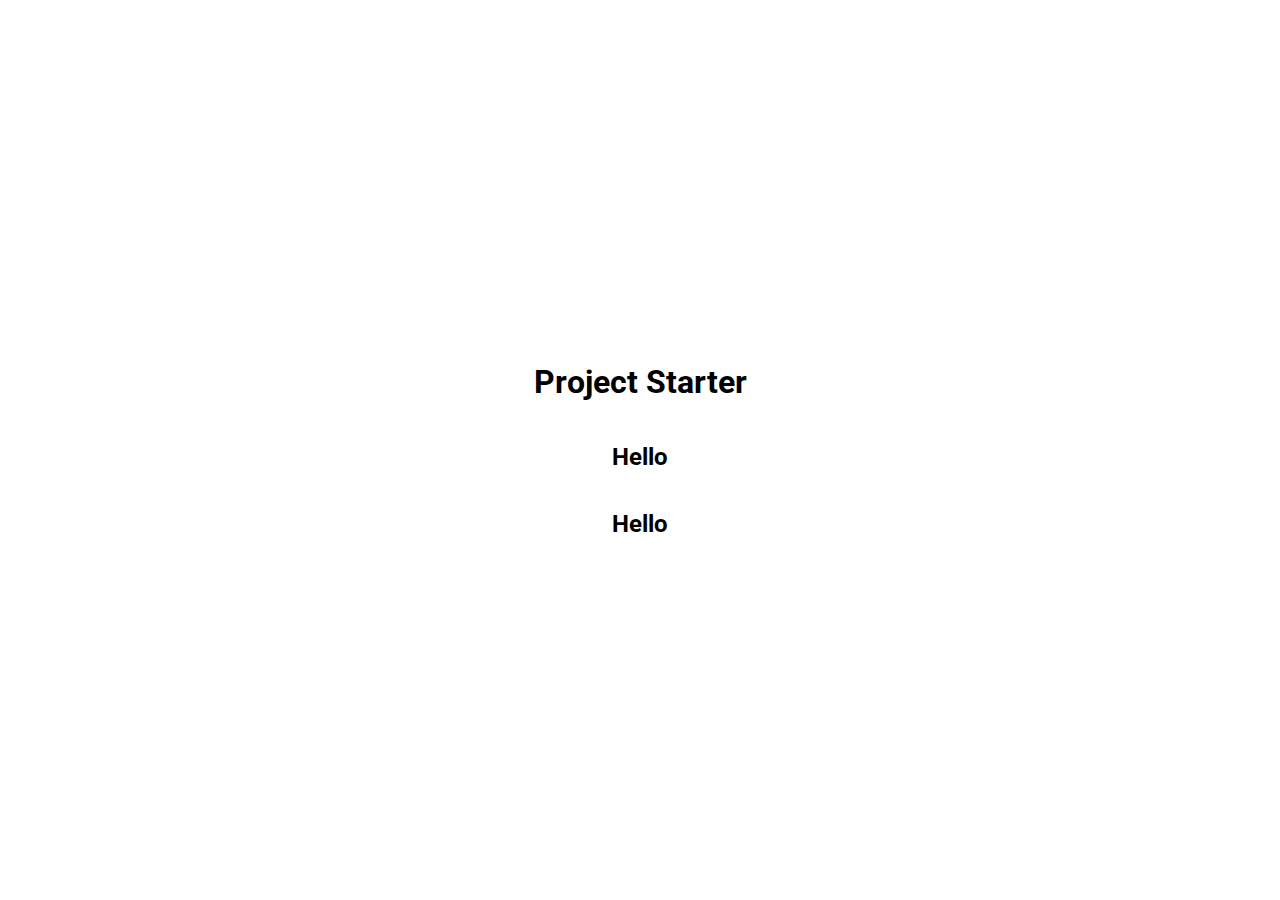
==== project-starter/index.html @ f7935cbd "project-starter" ====
<!DOCTYPE html>
<html lang="en">
<head>
    <meta charset="UTF-8">
    <meta name="viewport" content="width=device-width, initial-scale=1.0">
    <link rel="stylesheet" href="style.css">
    <title>My Project</title>
</head>
<body>
    <h1>Project Starter</h1>
    <h2>Hello</h2>
    <h2>Hello</h2>
    <script src="script.js"></script>
</body>
</html>
---- project-starter/style.css ----
@import url('https://fonts.googleapis.com/css2?family=Roboto&display=swap');
*{
    box-sizing: border-box;
}
body{
    font-family: 'Roboto', sans-serif;
    display: flex;
    flex-direction: column;
    align-items: center;
    justify-content: center;
    height: 100vh;
    margin: 0;
}
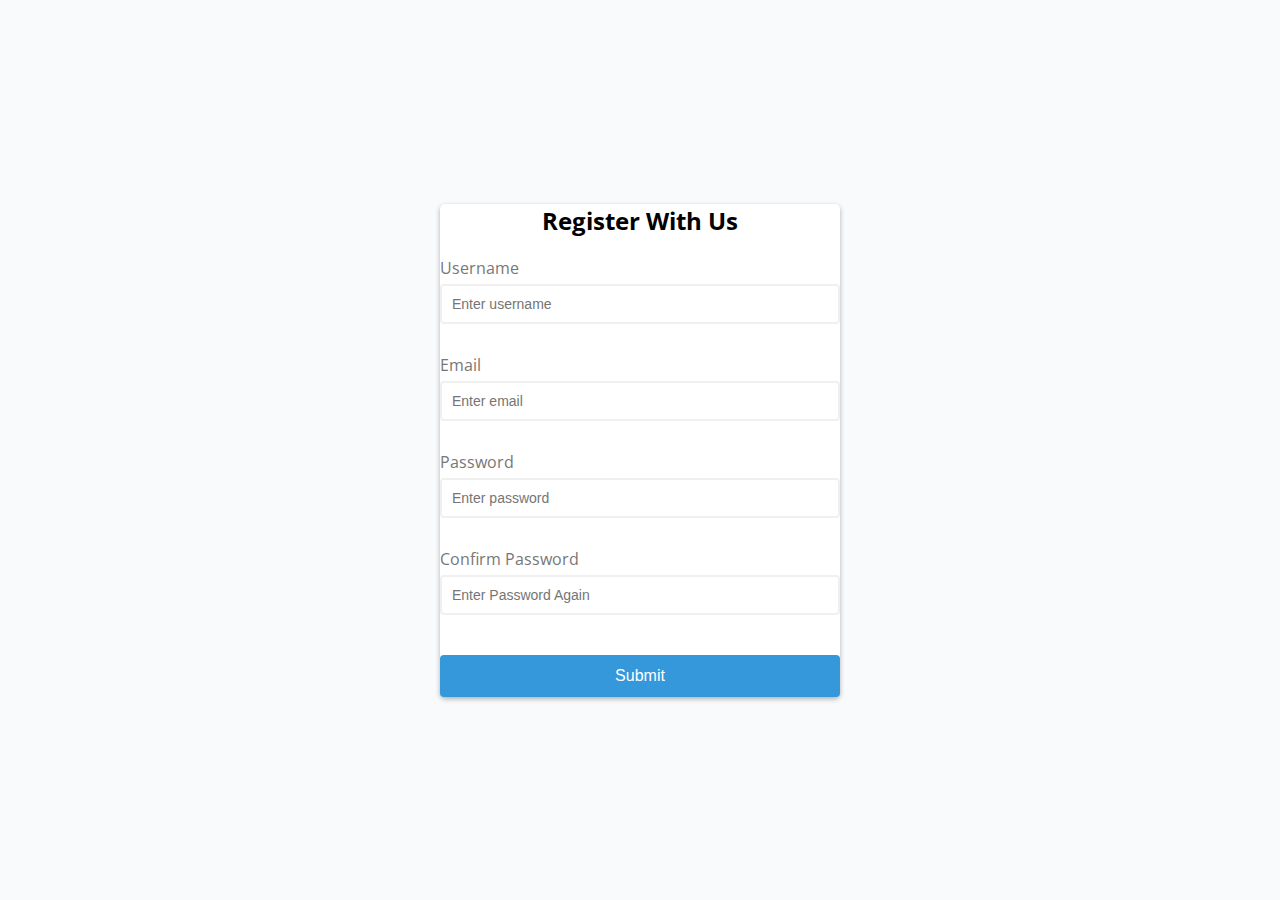
==== commit f986e8d8: "form validator" ====
--- a/project-starter/index.html
+++ b/project-starter/index.html
@@ -4,12 +4,35 @@
     <meta charset="UTF-8">
     <meta name="viewport" content="width=device-width, initial-scale=1.0">
     <link rel="stylesheet" href="style.css">
-    <title>My Project</title>
+    <title>Form Validator</title>
 </head>
 <body>
-    <h1>Project Starter</h1>
-    <h2>Hello</h2>
-    <h2>Hello</h2>
+    <div class="container">
+        <form id="form" class="form">
+            <h2>Register With Us</h2>
+            <div class="form-control">
+                <label for="username">Username</label>
+                <input type="text" id="username" placeholder="Enter username">
+                <small>Error Message</small>
+            </div>
+            <div class="form-control">
+                <label for="Email">Email</label>
+                <input type="text" id="email" placeholder="Enter email">
+                <small>Error Message</small>
+            </div>
+            <div class="form-control">
+                <label for="password">Password</label>
+                <input type="password" id="password" placeholder="Enter password">
+                <small>Error Message</small>
+            </div>
+            <div class="form-control">
+                <label for="confirm password">Confirm Password</label>
+                <input type="password" id="password" placeholder="Enter Password Again">
+                <small>Error Message</small>
+            </div>
+            <button type="submit">Submit</button>
+        </form>
+    </div>
     <script src="script.js"></script>
 </body>
 </html>--- a/project-starter/style.css
+++ b/project-starter/style.css
@@ -1,13 +1,83 @@
-@import url('https://fonts.googleapis.com/css2?family=Roboto&display=swap');
+@import url('https://fonts.googleapis.com/css2?family=Open+Sans:ital,wght@0,300..800;1,300..800&display=swap');
+
+:root{
+    --success-color:#2ecc71;
+    --error-color:#e74c3c;
+}
 *{
     box-sizing: border-box;
 }
 body{
-    font-family: 'Roboto', sans-serif;
+    background-color: #f9fafb;
+    font-family: 'Open Sans',sans-serif;
     display: flex;
-    flex-direction: column;
     align-items: center;
     justify-content: center;
-    height: 100vh;
+    min-height: 100vh;
     margin: 0;
+}
+.container{
+    background-color: #fff;
+    border-radius: 5px;
+    box-shadow: 0 2px 5px rgba(0, 0, 0, 0.3);
+    width: 400px;
+}
+h2{
+    text-align: center;
+    margin: 0 0 20px;
+}
+.form{
+    padding: 30px 40 px;
+}
+.form-control{
+    margin-bottom: 10px;
+    padding-bottom: 20px;
+    position: relative;
+}
+.form-control label{
+    color: #777;
+    display: block;
+    margin-bottom: 5px;
+}
+
+.form-control input{
+    border: 2px solid #f0f0f0;
+    border-radius: 4px;
+    display: block;
+    width: 100%;
+    padding: 10px;
+    font-size: 14px;
+}
+.form-control input:focus{
+    outline: 0;
+    border-color: #777;
+}
+.form-control.success input{
+    border-color: var(--success-color);
+}
+.form-control.error input{
+    border-color: var(--error-color);
+}
+.form-control small{
+    color:var(--error-color);
+    position: absolute;
+    bottom: 0;
+    left: 0;
+    visibility: hidden;
+    display: none;
+}
+.form-control.error small{
+    visibility:visible ;
+}
+form button{
+    cursor: pointer;
+    background-color: #3498db;
+    border: 2px solid #3498db;
+    border-radius: 4px;
+    color: #fff;
+    display: block;
+    font-size: 16px;
+    padding: 10px;
+    margin-top: 20px;
+    width: 100%;
 }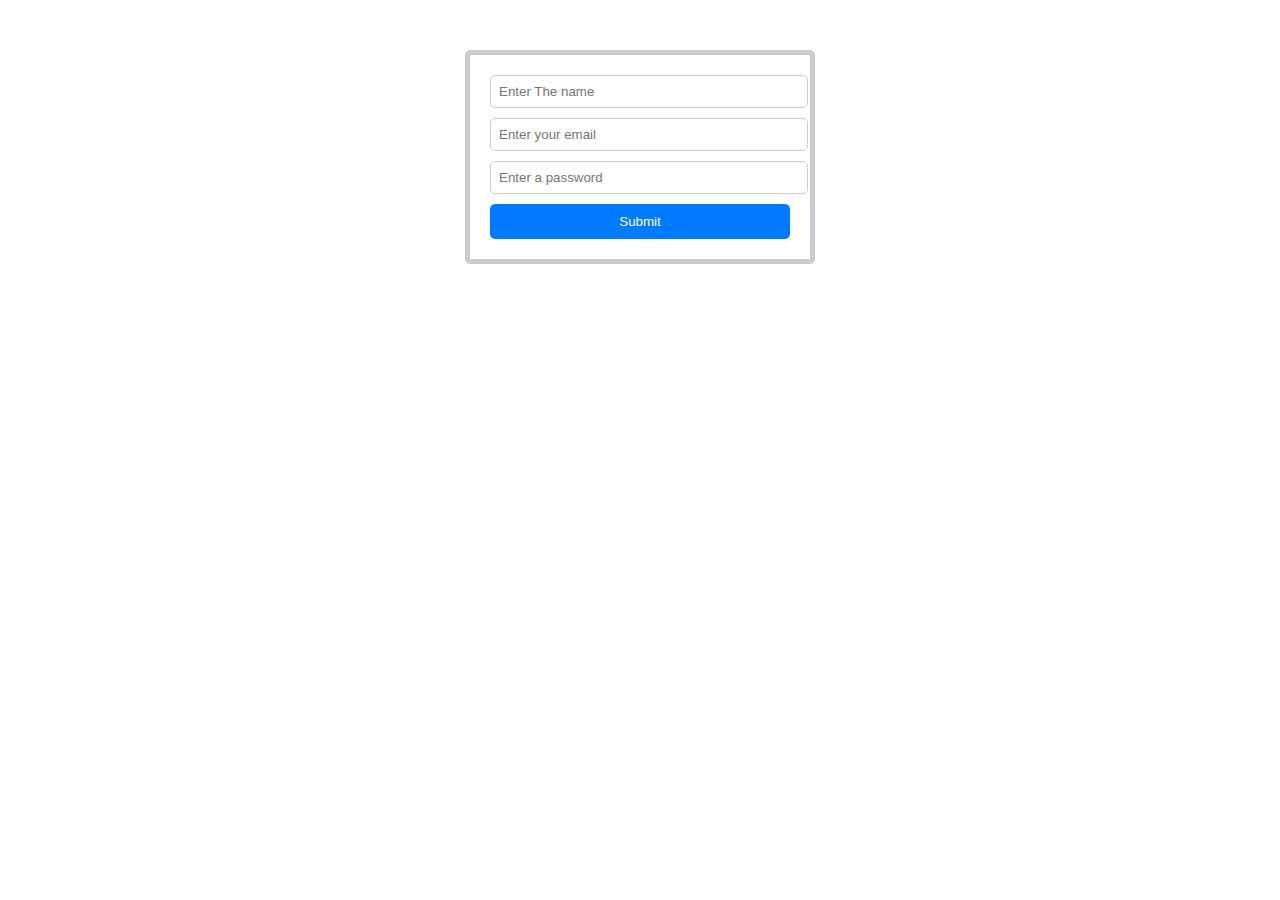
==== commit 53a8ea74: "form validator" ====
--- a/project-starter/index.html
+++ b/project-starter/index.html
@@ -3,36 +3,20 @@
 <head>
     <meta charset="UTF-8">
     <meta name="viewport" content="width=device-width, initial-scale=1.0">
+    <title>Form Validator</title>
     <link rel="stylesheet" href="style.css">
-    <title>Form Validator</title>
 </head>
 <body>
     <div class="container">
-        <form id="form" class="form">
-            <h2>Register With Us</h2>
-            <div class="form-control">
-                <label for="username">Username</label>
-                <input type="text" id="username" placeholder="Enter username">
-                <small>Error Message</small>
-            </div>
-            <div class="form-control">
-                <label for="Email">Email</label>
-                <input type="text" id="email" placeholder="Enter email">
-                <small>Error Message</small>
-            </div>
-            <div class="form-control">
-                <label for="password">Password</label>
-                <input type="password" id="password" placeholder="Enter password">
-                <small>Error Message</small>
-            </div>
-            <div class="form-control">
-                <label for="confirm password">Confirm Password</label>
-                <input type="password" id="password" placeholder="Enter Password Again">
-                <small>Error Message</small>
-            </div>
-            <button type="submit">Submit</button>
-        </form>
+    <form id="my_form">
+        <input type="text" id="name" placeholder="Enter The name">
+        <input type="email" id="email" placeholder="Enter your email">
+        <input type="password" id="password" placeholder="Enter a password">
+        <button type="submit">Submit</button>
+    </form>
     </div>
     <script src="script.js"></script>
+
+    
 </body>
 </html>--- a/project-starter/style.css
+++ b/project-starter/style.css
@@ -1,83 +1,33 @@
-@import url('https://fonts.googleapis.com/css2?family=Open+Sans:ital,wght@0,300..800;1,300..800&display=swap');
-
-:root{
-    --success-color:#2ecc71;
-    --error-color:#e74c3c;
-}
-*{
-    box-sizing: border-box;
-}
 body{
-    background-color: #f9fafb;
-    font-family: 'Open Sans',sans-serif;
-    display: flex;
-    align-items: center;
-    justify-content: center;
-    min-height: 100vh;
     margin: 0;
-}
-.container{
-    background-color: #fff;
-    border-radius: 5px;
-    box-shadow: 0 2px 5px rgba(0, 0, 0, 0.3);
-    width: 400px;
-}
-h2{
-    text-align: center;
-    margin: 0 0 20px;
-}
-.form{
-    padding: 30px 40 px;
-}
-.form-control{
-    margin-bottom: 10px;
-    padding-bottom: 20px;
-    position: relative;
-}
-.form-control label{
-    color: #777;
-    display: block;
-    margin-bottom: 5px;
+    padding: 0;
 }
 
-.form-control input{
-    border: 2px solid #f0f0f0;
-    border-radius: 4px;
+.container{
+    max-width: 300px;
+    margin: 50px auto;
+    padding: 20px;
+    border: 5px solid #ccc;
+    border-radius: 5px;
+}
+input{
+    display: block;
+    width: 100%;
+    padding: 8px;
+    margin-bottom: 10px;
+    border: 1px solid #ccc;
+    border-radius: 5px;
+}
+button{
     display: block;
     width: 100%;
     padding: 10px;
-    font-size: 14px;
+    background-color: #007bff;
+    color: #fff;
+    border: none;
+    border-radius: 5px;
+    cursor: pointer;
 }
-.form-control input:focus{
-    outline: 0;
-    border-color: #777;
-}
-.form-control.success input{
-    border-color: var(--success-color);
-}
-.form-control.error input{
-    border-color: var(--error-color);
-}
-.form-control small{
-    color:var(--error-color);
-    position: absolute;
-    bottom: 0;
-    left: 0;
-    visibility: hidden;
-    display: none;
-}
-.form-control.error small{
-    visibility:visible ;
-}
-form button{
-    cursor: pointer;
-    background-color: #3498db;
-    border: 2px solid #3498db;
-    border-radius: 4px;
-    color: #fff;
-    display: block;
-    font-size: 16px;
-    padding: 10px;
-    margin-top: 20px;
-    width: 100%;
+button:hover{
+    background-color: #0056b3;
 }